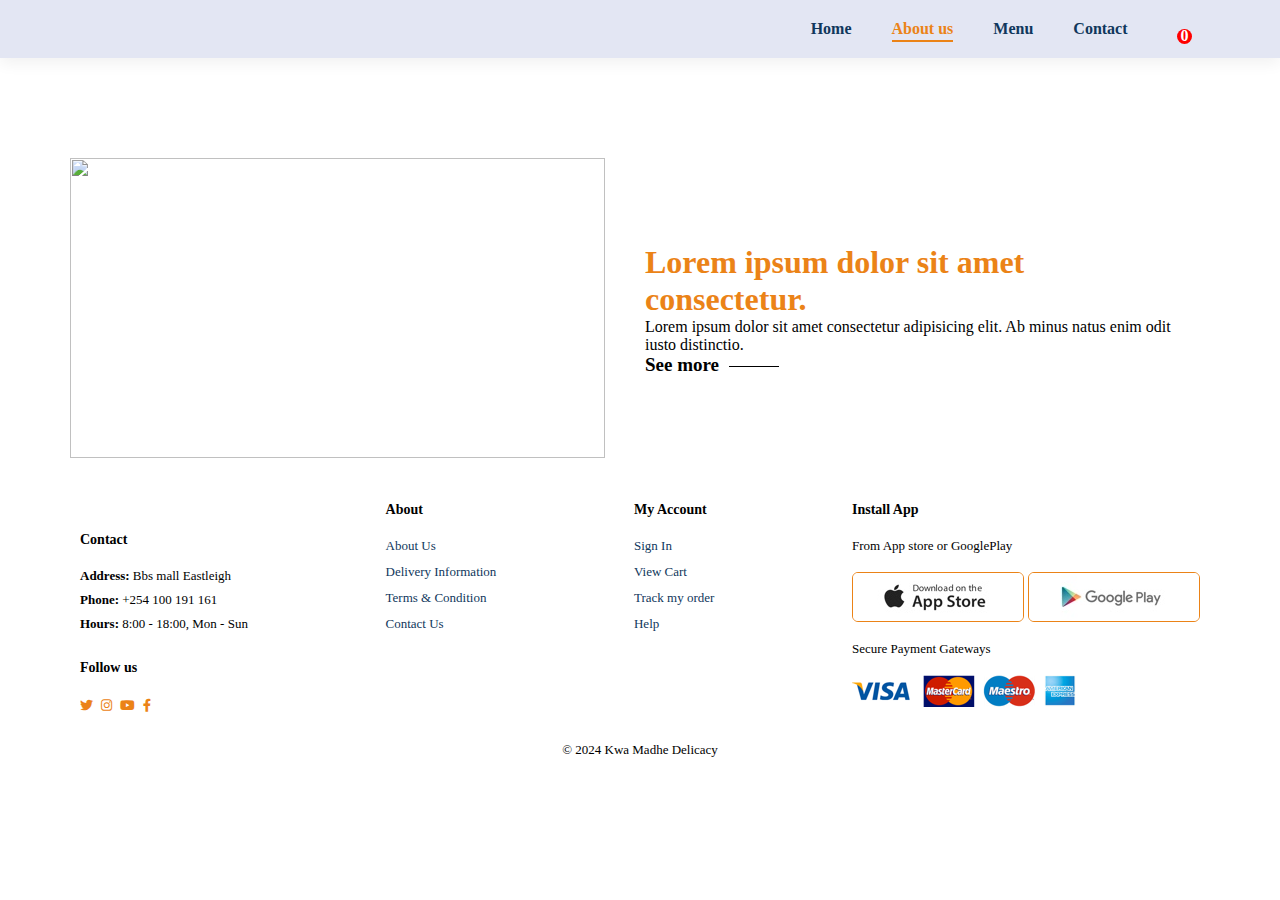
==== pages/about.html @ 933f6674 "first commit" ====
<!DOCTYPE html>
<html lang="en">
<head>
    <meta charset="UTF-8">
    <meta name="viewport" content="width=device-width, initial-scale=1.0">
    <title>about</title>
    <link rel="stylesheet" href="../styles/style.css">
    <link rel="stylesheet" href="https://pro.fontawesome.com/releases/v5.10.0/css/all.css" />
</head>
<body>
    <section id="header">
        <a href="#"><img src="./Assets/logo.png" class="logo-1" alt=""></a>

        <div>
            <ul id="navbar">
                <li><a href="../home.html">Home</a></li>
                <li><a class="active" href="./about.html">About us</a></li>
                <li><a href="./menu.html">Menu</a></li>
                <li><a href="./contact.html">Contact</a></li>
                <li id="lg-bag"><a href="../pages/cart.html"><i class="fal fa-shopping-cart cart icon-cart"></i><span>0</span></a></li>
                <a href="#" id="close"><i class="far fa-times"></i></a>
            </ul>
        </div>
        <div id="mobile">
            <a href="./cart.html"><i class="far fa-shopping-bag"></i></a>
            <i id="bar" class="fas fa-outdent"></i>
        </div>
    </section>

    <section id="about">
        <div class="about-box">
            <div class="about-img">
                <img src="../Assets/bg-img.jpg" alt="">
            </div>
            <div class="about-text">
                <h1>Lorem ipsum dolor sit amet consectetur.</h1>
                <p>Lorem ipsum dolor sit amet consectetur adipisicing elit. Ab minus natus enim odit iusto distinctio.</p>
                <a href="#">See more</a>
            </div>
        </div>
    </section>

    <footer class="section-p1">
        <div class="col">
            <img class="logo" src="./" alt="">
            <h4>Contact</h4>
            <p><strong>Address: </strong>Bbs mall Eastleigh</p>
            <p><strong>Phone: </strong>+254 100 191 161</p>
            <p><strong>Hours: </strong>8:00 - 18:00, Mon - Sun</p>
            <div class="follow">
                <h4>Follow us</h4>
                <div class="icon">
                    <a href="https://twitter.com/Kwa_Madhe_Delicacy"><i class="fab fa-twitter"></i></a>
                    <a href="https://instagram.com/kwa_Madhe_Delicacy"><i class="fab fa-instagram"></i></a>
                    <a href="https://youtube.com/kwa_Madhe_Delicacy"><i class="fab fa-youtube"></i></a>
                    <a href="https://facebook.com/kwa_Madhe_Delicacy"><i class="fab fa-facebook-f"></i></a>
                </div>
            </div>
        </div>

        <div class="col">
            <h4>About</h4>
            <a href="#">About Us</a>
            <a href="#">Delivery Information</a>
            <a href="#">Terms & Condition</a>
            <a href="#">Contact Us</a>
        </div>

        <div class="col">
            <h4>My Account</h4>
            <a href="#">Sign In</a>
            <a href="#">View Cart</a>
            <a href="#">Track my order</a>
            <a href="#">Help</a>
        </div>

        <div class="col install">
            <h4>Install App</h4>
            <p>From App store or GooglePlay</p>
            <div class="row">
                <img src="../Assets/pay/app.jpg" alt="">
                <img src="../Assets/pay/play.jpg" alt="">
            </div>
            <p>Secure Payment Gateways</p>
            <img src="../Assets/pay/pay.png" alt="">
        </div>
        <div class="copyright">
            <p>© 2024 <span>Kwa Madhe Delicacy</span></p>
        </div>
    </footer>
    <script src="./js/script.js"></script>
</body>
</html>
---- styles/style.css ----
* {
    margin: 0;
    padding: 0;
    box-sizing: border-box;
    text-decoration: none;
}

body {
    width: 100%;

}

.section-p1 {
    padding: 40px 80px;
}

.normal {
    font-size: 14px;
    font-weight: 600;
    padding: 15px 30px;
    color: black;
    background-color: white;
    border-radius: 4px;
    cursor: pointer;
    border: none;
    outline: none;
    transition: 0.2s;
}

#header {
    display: flex;
    align-items: center;
    justify-content: space-between;
    padding: 20px 80px;
    background-color: #e3e6f3;
    box-shadow: 0 5px 15px rgba(0, 0, 0, 0.06);
    z-index: 999;
    position: sticky;
    top: 0;
    left: 0;

}

.logo-1 {
    height: 8vh;
}

#navbar {
    display: flex;
    align-items: center;
    justify-content: center;
}

#navbar li {
    list-style: none;
    padding: 0 20px;
    position: relative;
}

#navbar li a {
    text-decoration: none;
    font-size: 16px;
    font-weight: 600;
    color: #10375c;
    transition: 0.3s ease;
}

#navbar li a:hover,
#navbar li a.active {
    color: #eb8317;
}

#navbar li a.active::after,
#navbar li a:hover::after {
    content: "";
    width: 60%;
    height: 2px;
    background-color: #eb8317;
    position: absolute;
    bottom: -4px;
    left: 20px;
}


#mobile {
    display: none;
    align-items: center;
}

#close {
    display: none;

}
#lg-bag a{
    position: relative;
}

#lg-bag a span{
    background-color: red;
    width: 15px;
    height: 15px;
    color: #fff;
    display: flex;
    justify-content: center;
    align-items: center;
    border-radius: 50%;
    position: absolute;
    top: 50%;
    right: -12px;
}


#hero {
    background-image: url(../Assets/bg-img.jpg);
    height: 90vh;
    width: 100%;
    background-position: top 25% right 0;
    background-size: cover;
    padding: 0 80px;
    display: flex;
    align-items: center;
    justify-content: space-between;
}


.button-container {
    margin-top: 20px;
    display: flex;
}

.btn {
    background-color: #eb8317;
    color: white;
    padding: 10px 20px;
    border: none;
    margin-right: 10px;
    border-radius: 5px;

}


.btn:hover {
    background-color: transparent;
    color: #fff;
    border: 1px solid #eb8317;
}

.rt {
    max-width: 50%;
    height: 400px;
    border-radius: 50%;
    -webkit-animation: spin 5s linear infinite;
}

@-webkit-keyframes spin {
    100% {
        -webkit-transform: rotate(360deg);
    }
}


#hero h4 {
    padding-bottom: 10px;
    color: white;
    font-size: 1.7em;
}

#hero button {
    display: flex;
    flex-direction: row;

}

#hero h2 {
    color: #eb8317;
    font-size: 4.5em;
}

#hero h1 {
    color: white;
    font-size: 1.7em;
}

#about {
    padding: 100px 100px 0px 70px;
}

#about .about-box {
    display: flex;
    align-items: center;
    width: 100%;
}

#about .about-img {
    width: 50%;
    margin-right: 40px;
}

#about img {
    width: 100%;
    height: 300px;
    object-fit: cover;
}

#about .about-text {
    width: 50%;
}

#about .about-text h1 {
    color: #eb8317;
}

#about .about-text a {
    text-decoration: none;
    font-size: 19px;
    color: #000;
    font-weight: 700;
    position: relative;
}

#about .about-text a::after {
    content: "";
    width: 50px;
    height: 1px;
    background-color: #000;
    position: absolute;
    right: -60px;
    top: 12px;
    transition: 0.3s;
}

#about .about-text a:hover {
    color: #10375c;
}

#about .about-text a:hover:after {
    background-color: #10375c;
}

/* menu */

.title {
    text-align: center;
    margin-top: 50px;
    color: #10375c;
}

#product1 {
    text-align: center;
}

#product1 h2 {
    color: #eb8317;
}

#product1 .pro-container {
    display: flex;
    justify-content: space-between;
    padding-top: 20px;
    flex-wrap: wrap;
}

#product1 .pro {
    width: 23%;
    min-width: 250px;
    padding: 10px 12px;
    border: 1px solid #cce7d0;
    border-radius: 25px;
    cursor: pointer;
    box-shadow: 20px 20px 30px rgba(0, 0, 0, 0.02);
    margin: 15px 0;
    transition: 0.2s ease;
    position: relative;
}


#product1 .pro :hover {
    box-shadow: 20px 20px 30px rgba(0, 0, 0, 0.06);
}

#product1 .pro img {
    width: 100%;
    border-radius: 20px;
    height: 30vh;
}

#product1 .pro .des {
    text-align: start;
    padding: 10px 0;
}


#product1 .pro .des span {
    color: #eb8317;
    font-size: 12px;
}

#product1 .pro .des h5 {
    padding: 7px;
    color: #222;
    font-size: 14px;
}


#product1 .pro .des i {
    font-size: 12px;
    color: #eb8317;
}


#product1 .pro .des h4 {
    padding-top: 7px;
    font-size: 15px;
    font-weight: 700;
    color: #eb8317;
}

#product1 .pro .cart {
    width: 40px;
    height: 40px;
    line-height: 40px;
    border-radius: 50px;
    font-weight: 500;
    background-color: #e8f6ea;
    color: #10375c;
    border: 1px solid #cce7d0;
    position: absolute;
    bottom: 20px;
    right: 10px;
}

/* pagination */
#pagination {
    text-align: center;
}

#pagination a {
    text-decoration: none;
    background-color: #eb8317;
    padding: 15px 20px;
    border-radius: 50%;
    color: #fff;
    font-weight: 600;
}

#pagination a i {
    font-size: 16px;
    font-weight: 600;
}

#pagination a:hover {
    background-color: #10375c;
    border: 1px solid #000;
    color: #fff;
}

/* smenu */
#prodetails .single-pro-image {
    width: 40%;
    margin-right: 30px;
}

.small-img-group {
    display: flex;
    justify-content: space-between;
}

.small-img-col {
    flex-basis: 24%;
    cursor: pointer;
}

#prodetails {
    display: flex;
    margin-top: 20px;
}

#prodetails .single-pro-details {
    width: 50%;
    padding-top: 30px;
}

#prodetails .single-pro-details h4 {
    padding: 0px 0 20px 0;
    font-size: 26px;
}

#prodetails .single-pro-details h2 {
    font-size: 26px;

}

#prodetails .single-pro-details select {
    display: block;
    padding: 5px 10px;
    margin-bottom: 10px;
}

#prodetails .single-pro-details input {
    width: 50px;
    height: 47px;
    padding-left: 10px;
    font-size: 16px;
    margin-right: 10px;
}

#prodetails .single-pro-details input:focus {
    outline: none;
}

#prodetails .single-pro-details button {
    background-color: #eb8317;
    color: #fff;
}

#prodetails .single-pro-details button:hover {
    background-color: #fff;
    color: #10375c;
    border: 1px solid #eb8317;
}

#prodetails .single-pro-details span {
    line-height: 25px;
}

/* contact page */

#contact-details {
    display: flex;
    align-items: center;
    justify-content: space-between;
}

#contact-details .details {
    width: 40%;
}

#contact-details .details span,
#form-details form span {
    font-size: 12px;
    color: #10375c;
}

#contact-details .details h2,
#form-details form h2 {
    font-size: 26px;
    line-height: 35px;
    padding: 20px 0;
    color: #eb8317;
}

#contact-details .details h3 {
    font-size: 16px;
    padding-bottom: 15px;
    color: #eb8317;
}

#contact-details .details li {
    list-style: none;
    display: flex;
    padding: 10px 0;
    color: #10375c;
}

#contact-details .details li i {
    font-size: 14px;
    padding-right: 22px;
}

#contact-details .details li p {
    margin: 0;
    font-size: 14px;
}

#contact-details .map {
    width: 55%;
    height: 400px;
}

#contact-details .map iframe {
    width: 100%;
    height: 100%;
}

#form-details span {
    color: #10375c;
}

#form-details h2 {
    color: #eb8317;
}

#form-details {
    display: flex;
    justify-content: space-between;
    margin: 30px;
    padding: 80px;
    border: 1px solid #10375c;
}

#form-details form {
    width: 65%;
    display: flex;
    flex-direction: column;
    align-items: flex-start;
}

#form-details form input,
#form-details form textarea {
    width: 100%;
    padding: 12px 15px;
    outline: none;
    margin-bottom: 20px;
    border: 1px solid #10375c;
}

#form-details form button {
    background-color: #eb8317;
    color: #fff;
}

#form-details form button:hover {
    background-color: #fff;
    color: #10375c;
    border: 1px solid #eb8317;
}


#form-details .poeple div {
    padding-bottom: 25px;
    display: flex;
    align-items: flex-start;
}

#form-details .poeple div img {
    width: 65px;
    height: 65px;
    object-fit: cover;
    margin-right: 15px;
}

#form-details .poeple div p {
    margin: 0;
    font-size: 13px;
    line-height: 25px;
    color: #10375c;
}

#form-details .poeple div p span {
    display: block;
    font-size: 16px;
    font-weight: 600;
    color: #eb8317;
}






/* footer */
footer {
    display: flex;
    flex-wrap: wrap;
    justify-content: space-between;
}

footer .col {
    display: flex;
    flex-direction: column;
    align-items: flex-start;
    margin-bottom: 20px;
}

footer .logo {
    margin-bottom: 30px;
}

footer h4 {
    font-size: 14px;
    padding-bottom: 20px;
}

footer p {
    font-size: 13px;
    margin: 0 0 8px 0;
}

footer a {
    font-size: 13px;
    text-decoration: none;
    color: #222;
    margin-bottom: 10px;
}

footer .follow {
    margin-top: 20px;
}

footer .follow i {
    color: #eb8317;
    padding-right: 4px;
    cursor: pointer;
}

footer .install .row img {
    border: 1px solid #eb8317;
    border-radius: 6px;
}

footer .install img {
    margin: 10px 0 15px 0;
}

footer .follow i:hover {
    color: #eb8317;
}

footer .follow i:hover,
footer a {
    color: #10375c;
}

footer .copyright {
    width: 100%;
    text-align: center;
}



/* RESPONSIVENESS */
@media (max-width:799px) {
    #navbar {
        display: flex;
        flex-direction: column;
        align-items: flex-start;
        justify-content: flex-start;
        position: fixed;
        top: 0;
        right: -300px;
        height: 100vh;
        width: 300px;
        background-color: #e3e6f3;
        box-shadow: 0 40px 60px rgba(0, 0, 0, 0.1);
        padding: 80px 0 0 10px;
        transition: 0.3s;
    }

    #navbar.active {
        right: 0px;
    }

    #navbar li {
        margin-bottom: 25px;
    }

    #mobile {
        display: flex;
        align-items: center;
    }

    #mobile i {
        color: #eb8317;
        font-size: 24px;
        padding-left: 20px;
    }

    #close {
        display: initial;
        position: absolute;
        top: 30px;
        left: 30px;
        color: #eb8317;
        font-size: 24px;
    }

    #lg-bag {
        display: none;
    }

    .logo-1 {
        height: 5vh;
    }

    /* hero */
    #hero {
        height: 60vh;
        padding: 0 40px;
    }

    #hero h4 {
        color: white;
        font-size: 20px;

    }

    #hero h2 {
        color: #eb8317;
        font-size: 60px;
    }

    .rt {
        max-width: 50%;
        height: 300px;
    }

    /* About */
    #about {
        padding: 60px 60px 0px 30px;
    }

    /* Menu */

    #product1 .pro {
        width: 30%;
        min-width: 250px;
        padding: 10px 12px;
        margin: 15px 10px;
    }

    #product1 .pro img {
        width: 100%;
        border-radius: 20px;
        height: 20vh;
    }

    /* Contact info */
    #contact-details .details h2,
    #form-details form h2 {
        font-size: 20px;
    }

    #form-details {
        margin: 20px;
        padding: 30px;
    }
}

@media (max-width:650px) {
    #hero h2 {
        color: #eb8317;
        font-size: 50px;
    }

    .rt {
        max-width: 50%;
        height: 250px;
    }

    #product1 .pro-container {
        display: flex;
        justify-content: space-between;
        padding-top: 20px;
    }

    .section-p1 {
        padding: 40px 40px;
    }

    #product1 .pro img {
        width: 100%;
        border-radius: 20px;
        height: 20vh;
    }

    #product1 .pro {
        width: 15%;
        min-width: 220px;
        margin: 15px 0;
    }
}

@media (max-width:700px) {
    #product1 .pro {
        width: 15%;
        min-width: 210px;
        margin: 15px 0;
    }
}

@media (max-width:530px) {
    #hero h2 {
        color: #eb8317;
        font-size: 40px;
    }

    .rt {
        max-width: 50%;
        height: 200px;
    }

    /* About */
    #about img {
        width: 100%;
        height: 200px;
        object-fit: cover;
    }

    #product1 .pro {
        width: 15%;
        min-width: 210px;
        margin: 15px 0;
    }

    #product1 .pro img {
        width: 100%;
        border-radius: 20px;
        height: 40vh;
    }
}

@media (max-width:499px) {
    .btn {
        padding: 10px 10px;
    }

    #product1 .pro {
        width: 20%;
        min-width: 180px;
        margin: 15px 0;
    }

    #product1 .pro-container {
        display: flex;
        justify-content: space-between;
        padding-top: 10px;
    }
}

@media (max-width:850px) {
    .rt {
        max-width: 50%;
        height: 350px;
    }

    #hero {
        height: 70vh;
        width: 100%;
        padding: 0px 80px;
    }

    #product1 .pro {
        width: 30%;
        min-width: 90px;
        margin: 15px 0;
    }

    #product1 .pro img {
        width: 100%;
        border-radius: 20px;
        height: 20vh;
    }

    .logo-1 {
        height: 3vh;
    }
}

@media (max-width:510px) {
    .rt {
        max-width: 50%;
        height: 180px;
    }

    #hero {
        height: 70vh;
        width: 100%;
        padding: 0px 20px;
    }

    #hero h2 {
        color: #eb8317;
        font-size: 30px;
    }

    #hero h1 {
        color: white;
        font-size: 20px;
    }

    #product1 .pro {
        width: 50%;
        min-width: 90px;
        margin: 15px 0;
    }

    #product1 .pro img {
        width: 100%;
        border-radius: 20px;
        height: 20vh;
    }

    #contact-details .details {
        width: 50%;
    }

}

@media (min-width: 500px) and (max-width: 820px) {
    .rt {
        max-width: 50%;
        height: 200px;
    }

    #hero h2 {
        color: #eb8317;
        font-size: 30px;
    }

    #hero {
        height: 70vh;
        width: 100%;
        padding: 50px 40px;
    }
}
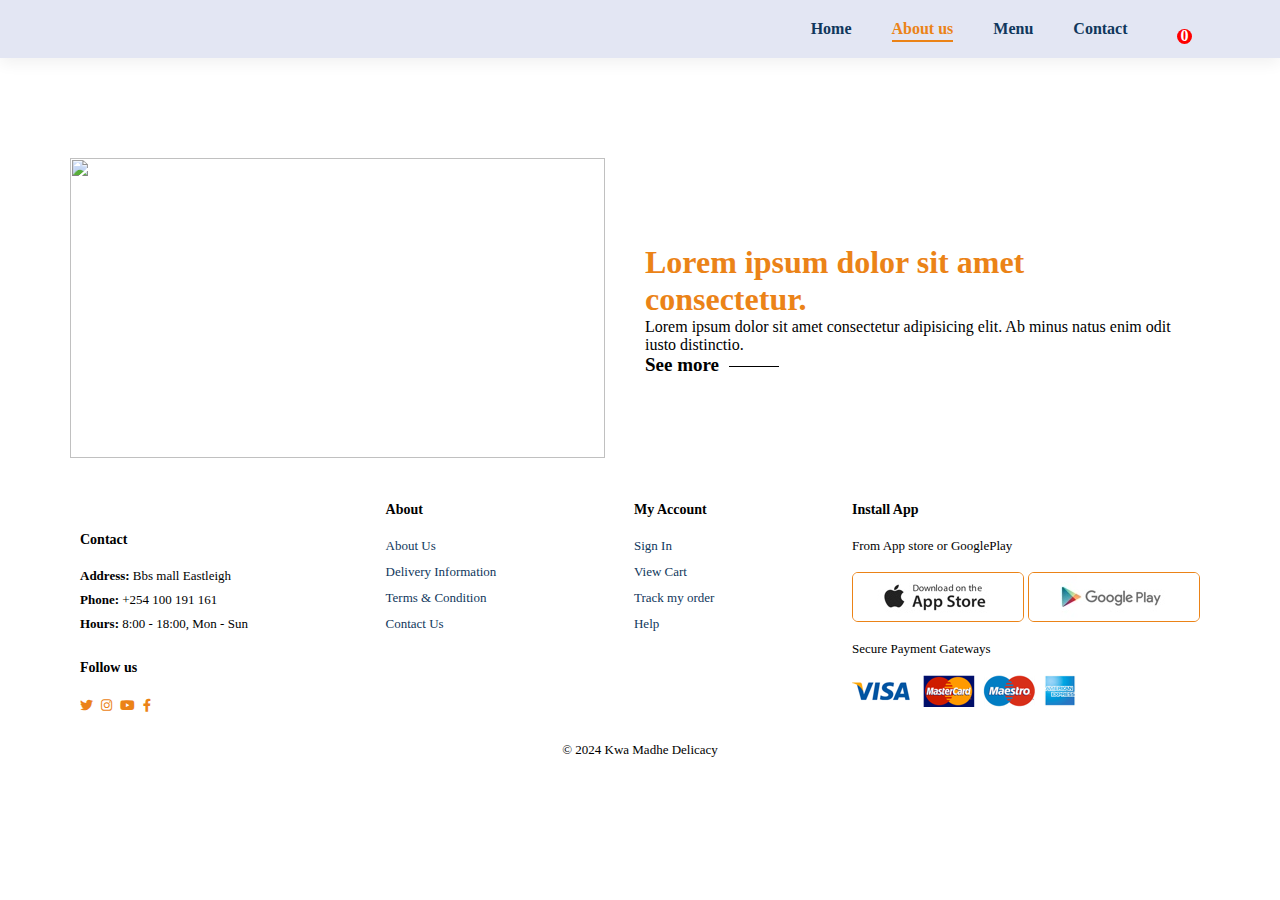
==== commit 4e02461a: "Home to index renaming" ====
--- a/pages/about.html
+++ b/pages/about.html
@@ -13,7 +13,7 @@
 
         <div>
             <ul id="navbar">
-                <li><a href="../home.html">Home</a></li>
+                <li><a href="../index.html">Home</a></li>
                 <li><a class="active" href="./about.html">About us</a></li>
                 <li><a href="./menu.html">Menu</a></li>
                 <li><a href="./contact.html">Contact</a></li>
